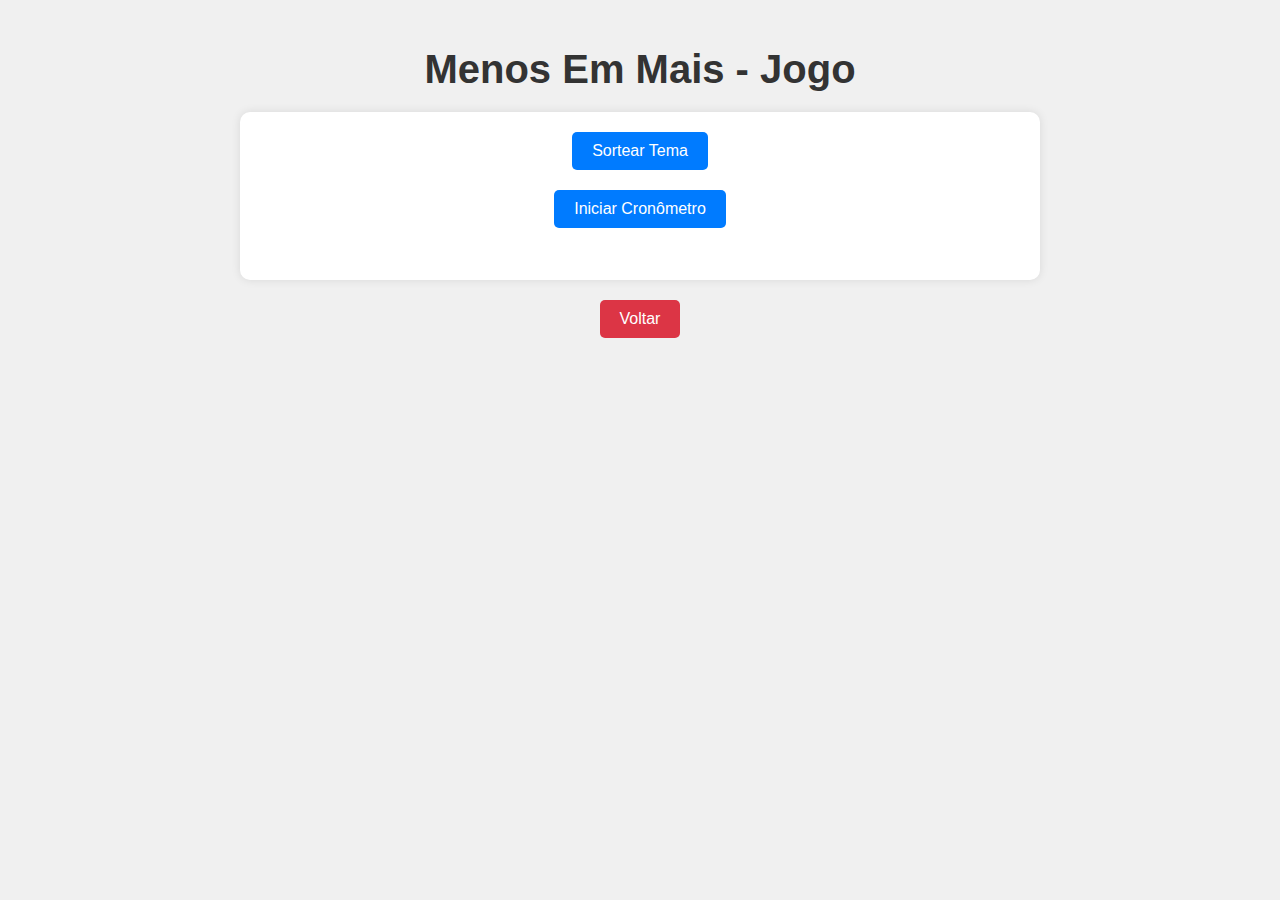
==== jogo.html @ f66fe2c0 "Inicio da codificação" ====
<!DOCTYPE html>
<html lang="pt-br">
<head>
    <meta charset="UTF-8">
    <meta name="viewport" content="width=device-width, initial-scale=1.0">
    <title>Jogo - Menos em Mais</title>
    <link rel="stylesheet" href="style.css">
</head>
<body>
    <div class="container">
        <h1>Menos Em Mais - Jogo</h1>
        <div class="game">
          <div class="tema">
            <button id="sortearTemaButton">Sortear Tema</button>
            <p id="temaSelecionado"></p>
          </div>
            <button id="iniciarCronometroButton">Iniciar Cronômetro</button>
            <p id="cronometro"></p>
        </div>
        <button id="voltarButton">Voltar</button>
    </div>

    <script src="script.js"></script>
</body>
</html>
---- style.css ----
body {
  margin: 0;
  padding: 0;
  font-family: 'Poppins', sans-serif;
  background-color: #f0f0f0;
  color: #333;
}

.container {
  max-width: 800px;
  margin: 0 auto;
  padding: 20px;
  text-align: center;
}

h1 {
  font-size: 2.5em;
  margin-bottom: 20px;
}

.game {
  background-color: #fff;
  padding: 20px;
  border-radius: 10px;
  box-shadow: 0px 0px 10px rgba(0, 0, 0, 0.1);
}

button {
  padding: 10px 20px;
  font-size: 1em;
  background-color: #007bff;
  color: #fff;
  border: none;
  border-radius: 5px;
  cursor: pointer;
  transition: background-color 0.3s;
}

button:hover {
  background-color: #0056b3;
}

#temaSelecionado {
  font-size: 1.2em;
  margin-top: 20px;
}

#cronometro {
  font-size: 2em;
  margin-top: 20px;
}

#voltarButton {
  margin-top: 20px;
  font-size: 1em;
  background-color: #dc3545;
}

@media (max-width: 600px) {
  h1 {
      font-size: 2em;
  }
}
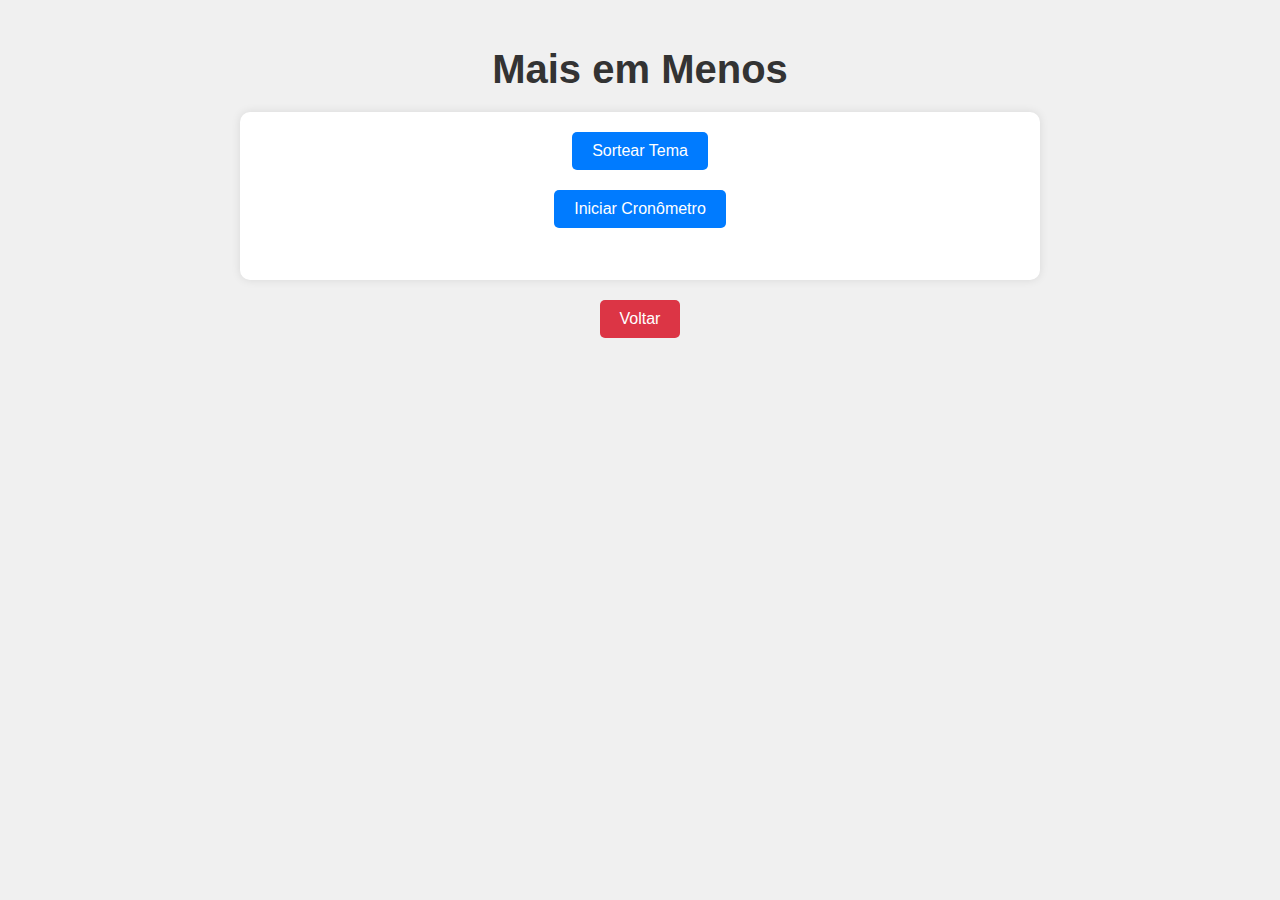
==== commit 6766da8e: "Update jogo.html" ====
--- a/jogo.html
+++ b/jogo.html
@@ -8,7 +8,7 @@
 </head>
 <body>
     <div class="container">
-        <h1>Menos Em Mais - Jogo</h1>
+        <h1>Mais em Menos</h1>
         <div class="game">
           <div class="tema">
             <button id="sortearTemaButton">Sortear Tema</button>
